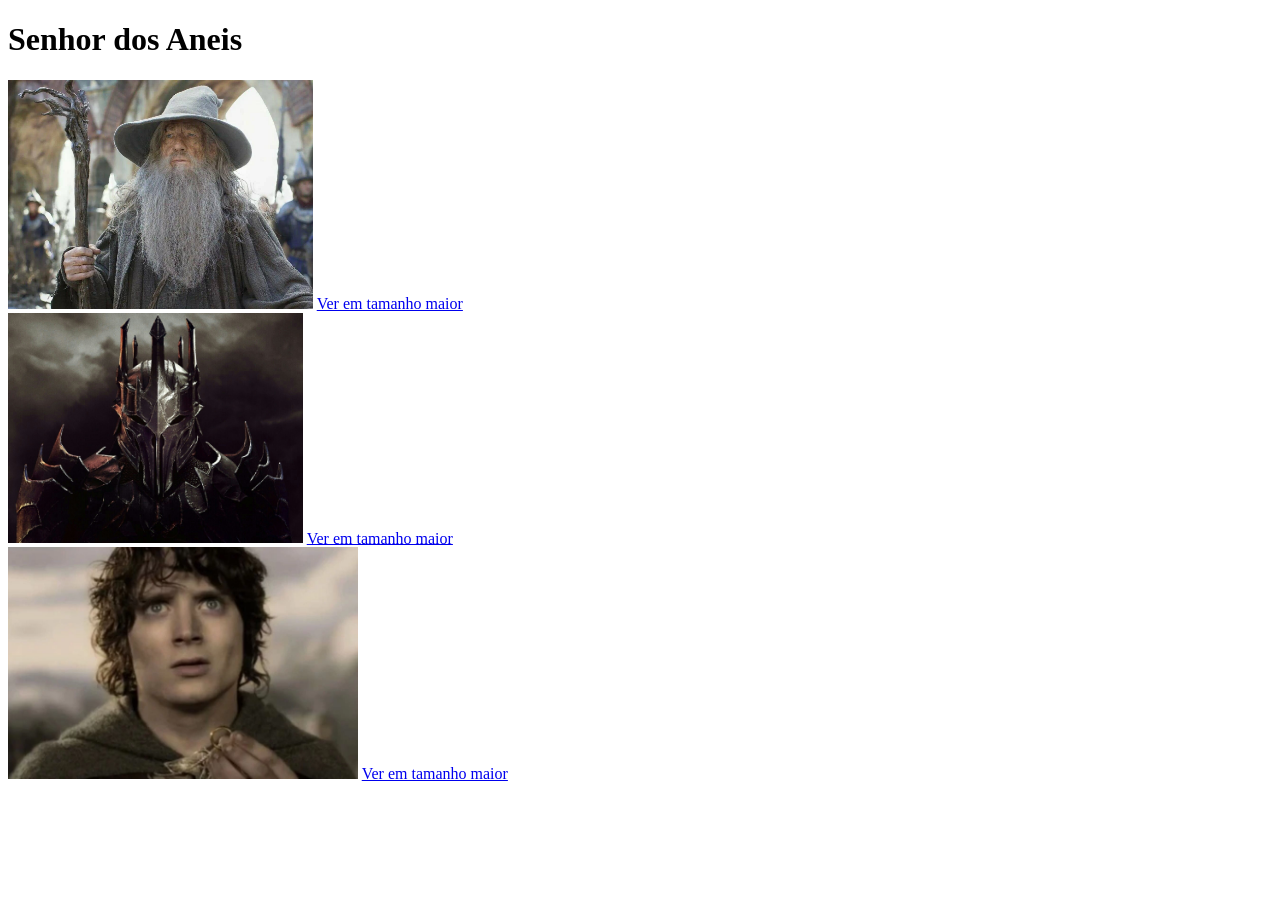
==== exercicio2.html @ a9b15158 "aprendendo html" ====
<!DOCTYPE html>
<html>

    <head>
        <title>Galeria de Fotos</title>
    </head>

    <body>
        <h1>Senhor dos Aneis</h1>
    </body>

    <main>
        <div>
        <img src="assets/Gandalf.jpg" alt="Gandalf" width="305px">
        <a href="tamanho da imagem">Ver em tamanho maior</a>
        </div>
        <div>
        <img src="assets/SauronTheBrightLordMissionImag.webp" alt="Sauron" width="295px">
        <a href="tamanho da imagem">Ver em tamanho maior</a>
        </div>
        <div>
        <img src="assets/Frodo.webp" alt="Frodo" width="350px">
        <a href="tamanho da imagem">Ver em tamanho maior</a>
        </div>
    </main>

</html>
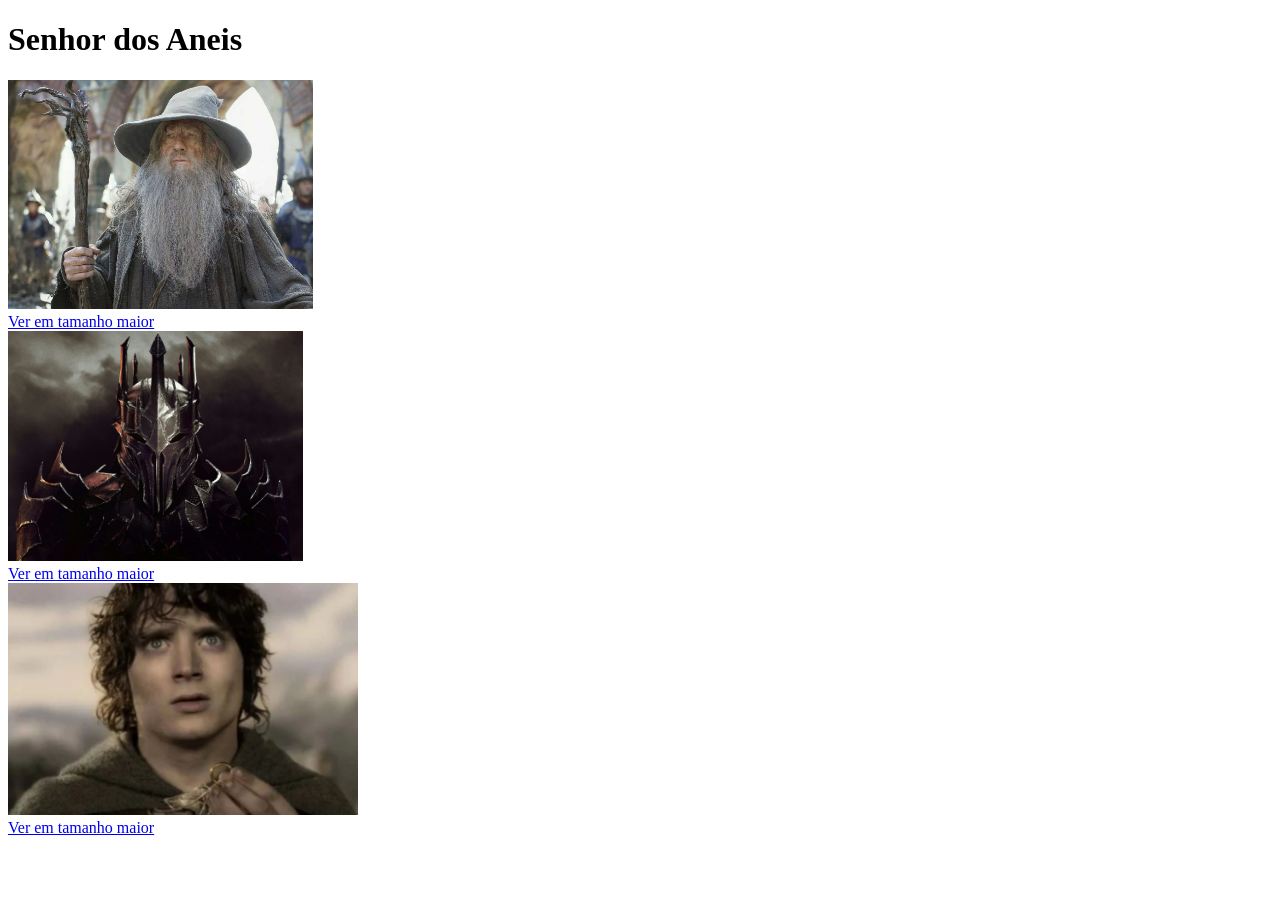
==== commit 37f3516b: "projeto pratico html" ====
--- a/exercicio2.html
+++ b/exercicio2.html
@@ -12,14 +12,20 @@
     <main>
         <div>
         <img src="assets/Gandalf.jpg" alt="Gandalf" width="305px">
+        </div>
+        <div>
         <a href="tamanho da imagem">Ver em tamanho maior</a>
         </div>
         <div>
         <img src="assets/SauronTheBrightLordMissionImag.webp" alt="Sauron" width="295px">
+        </div>
+        <div>
         <a href="tamanho da imagem">Ver em tamanho maior</a>
         </div>
         <div>
         <img src="assets/Frodo.webp" alt="Frodo" width="350px">
+        </div>
+        <div>
         <a href="tamanho da imagem">Ver em tamanho maior</a>
         </div>
     </main>
